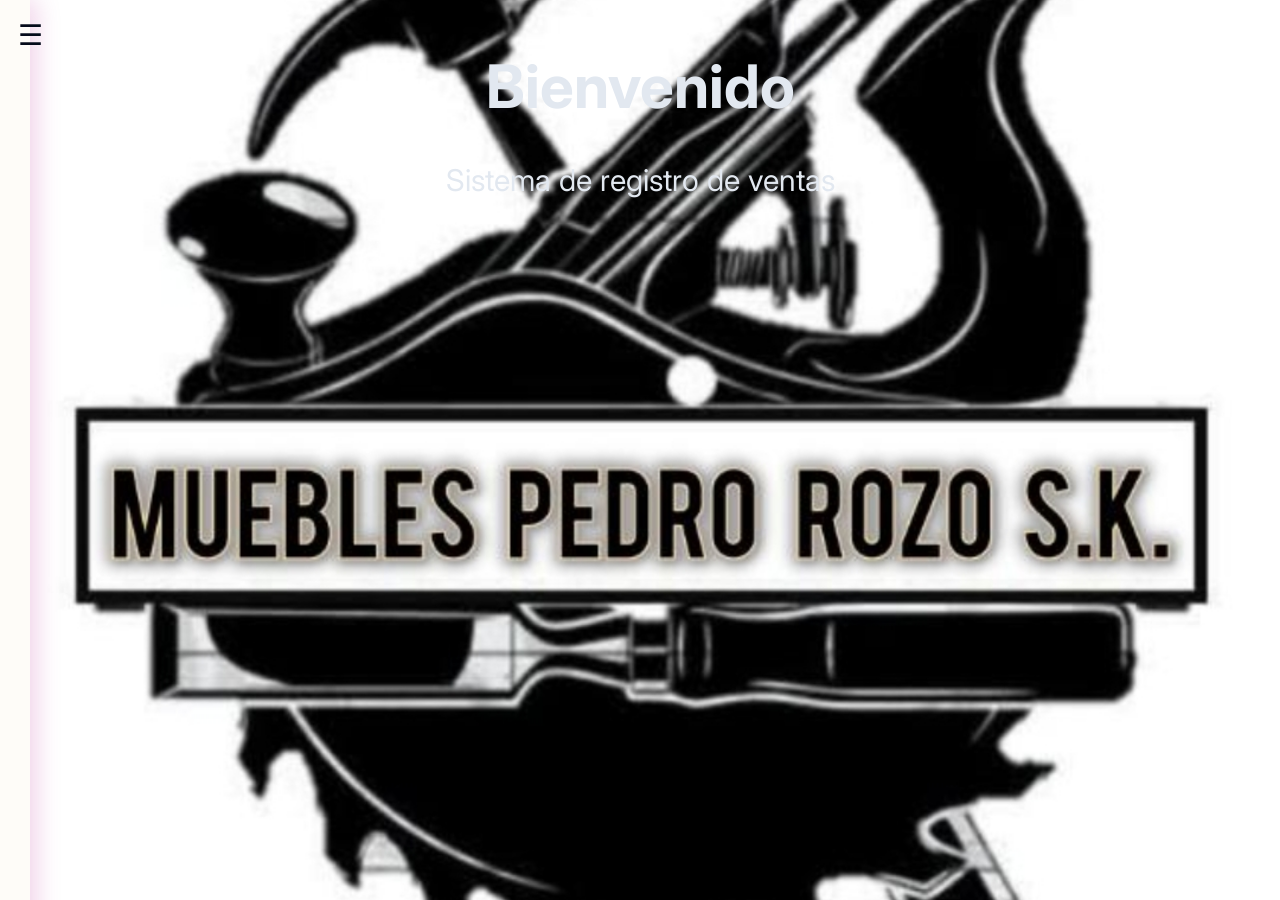
==== index.html @ d75865a1 "Renombrar indice a index" ====
<!DOCTYPE html>
<html lang="es">
<head>
<meta charset="UTF-8">
<meta name="viewport" content="width=device-width, initial-scale=1.0">
<title>Sistema de Ventas</title>
<link rel="icon" href="data:image/svg+xml,<svg xmlns=%22http://www.w3.org/2000/svg%22 viewBox=%220 0 100 100%22><text y=%22.9em%22 font-size=%2290%22>📦</text></svg>">
<link rel="stylesheet" href="styles.css">

</head>

<body>


<img src="img/logo1.jpeg" alt="Logo sistema" class="Logo" />

<!-- BOTÓN HAMBURGUESA -->
<div class="menu-btn" onclick="toggleMenu()">☰</div>

<!-- SIDEBAR -->
<nav id="sidebar" class="sidebar">

  <h2>📊 Sistema</h2>

  <a href="index.html">🏠 Inicio</a>
  <a href="registroventas.html" target="_blank">➕ Nueva Venta</a>
  <a href="tabla.html" target="_blank">📋 Registro de Ventas</a>
</nav>

<!-- OVERLAY -->
<div class="overlay" onclick="toggleMenu()"></div>

<!-- CONTENIDO -->
<div class="content1">

  <h1>Bienvenido </h1>
  <p>Sistema de registro de ventas</p>

 

</div>

<script>
function toggleMenu() {
  document.getElementById("sidebar").classList.toggle("active");
  document.querySelector(".overlay").classList.toggle("active");
}
</script>



</body>
</html>
---- styles.css ----
@import url('https://fonts.googleapis.com/css2?family=Inter:wght@300;400;500;600&display=swap');

body {
  margin: 0;
  font-family: 'Inter', sans-serif;
  background: #06223f;
  color: #ffffff;
}

/* =========================
   HAMBURGUESA
========================= */
.menu-btn {
  position: fixed;
  top: 18px; 
  left: 18px;
  font-size: 28px;
  cursor: pointer;
  z-index: 1200;
  color: #050b1a;
}

/* =========================
   SIDEBAR MODERNO
========================= */
.sidebar {
  position: fixed;
  top: 0;
  left: -280px;
  width: 260px;
  height: 100%;
  background: rgba(207, 159, 12, 0.027);
  padding: 25px;
  transition: 0.35s ease;
  z-index: 1100;
  box-shadow: 5px 0 25px rgba(177, 8, 135, 0.2);
  
}
.sidebar.active {
  left: 0;
}

.sidebar h2 {
  color: #fff;
  font-weight: 600;
  margin-bottom: 30px;
  margin-top: 50px;
}

.sidebar a {
  display: block;
  color: #000000;
  text-decoration: none;
  margin: 14px 0;
  padding: 10px;
  border-radius: 8px;
  transition: 0.2s;
}

.sidebar a:hover {
  background: #6b92cf;
  color: #fff;
}

/* =========================
   OVERLAY
========================= */
.overlay {
  position: fixed;
  inset: 0;
  background: rgba(243, 248, 242, 0.6);
  display: none;
  z-index: 1000;
}

#tabla-productos {
  margin-bottom: 20px; /* espacio debajo de la tabla */
}
.overlay.active {
  display: block;
}

/* =========================
   CONTENIDO
========================= */
.content1
 {
    position: fixed;
    top: 10px;
    width: 100%;
    text-align: center;
    color: #e2e8f0;
    font-size: 30px;
    
 }
 .content2
 {

bottom: 0;
width: 100%;
text-align: center;
 }

#inp-cliente {
  width: 40%;   /* ocupa el 40% del contenedor */
  border-color: #0f172a;
  width: 60%;
}
/* =========================
   FORMULARIO MODERNO
========================= */
.card {
  background: #ffffff;
  padding: 25px;
  border-radius: 16px;
  max-width: 650px;
  margin: auto;
  box-shadow: 0 10px 30px rgba(0,0,0,0.08);
  border: 1px solid #e2e8f0;
}

input, select {
  width: 90%;          /* El campo ocupa todo el ancho disponible del contenedor padre */
  padding: 12px 14px;   /* Espacio interno: 12px arriba/abajo y 14px a los lados */
  margin-bottom: 12px;  /* Espacio externo debajo del campo, separándolo de otros elementos */
  border: 1px solid #0d1724; /* Borde de 1px con color azul oscuro (#0d1724) */
  border-radius: 10px;  /* Bordes redondeados con radio de 10px */
  outline: none;        /* Elimina el contorno que aparece al hacer clic en el campo */
  font-size: 16px;      /* Tamaño de la fuente dentro del campo */
  transition: 0.2s;     /* Transición suave de 0.2 segundos para cambios de estilo (ej. hover, focus) */
}

input:focus, select:focus {
  border-color: #6366f1;
  box-shadow: 0 0 0 3px rgba(99,102,241,0.15);
}

/* =========================
   BOTÓN PRO
========================= */
button {
  width: 100%;
  padding: 12px;
  border: none;
  border-radius: 10px;
  background: linear-gradient(135deg, #6366f1, #4f46e5);
  color: white;
  font-weight: 500;
  cursor: pointer;
  transition: 0.2s;
}

button:hover {
  transform: translateY(-2px);
  box-shadow: 0 10px 20px rgba(79,70,229,0.3);
}

/* =========================
   TABLA MODERNA
========================= */
table {
  width: 100%;
  border-collapse: collapse;
  background-color: #ffffff;
  border-radius: 12px;
  overflow: hidden;
  box-shadow: 0 4px 12px rgba(0,0,0,0.1);
  font-family: "Segoe UI", Arial, sans-serif;
  font-size: 15px;
}

thead {
  background-color: #1770ee; /* azul corporativo */
  color: #fff;
}
#tabla-productos td:last-child button {
  width: 50px;   /* tamaño más pequeño del botón */
  height: 40px;
  font-size: 14px;
}

th {
  padding: 12px;
  text-align: center;
  font-weight: 600;
  text-transform: uppercase;
  letter-spacing: 0.5px;
}

td {
  padding: 12px;
  text-align: center;
  border-bottom: 1px solid #e0e0e0;
}

tr:nth-child(even) {
  background-color: #f9f9f9; /* filas alternas */
}

tr:hover {
  background-color: #eef6ff; /* efecto hover */
  transition: background-color 0.3s ease;
}

tfoot td {
  font-weight: bold;
  background-color: #f1f1f1;
}

th {
  background: #000102;
  color: rgb(255, 255, 255);
  padding: 14px;
  text-align: left;
  font-weight: 500;
}

td {
  padding: 14px;
  border-bottom: 1px solid #0f6cc9;
}



/* =========================
   HOME CARDS PRO
========================= */
.menu {
  padding: 70px;
  text-align: center;
}

.menu-card a {
  display: inline-block;
  padding: 14px 22px;
  margin: 10px;
  background: #1e1f4d;
  color: rgb(255, 255, 255);
  text-decoration: none;
  border-radius: 12px;
  transition: 0.2s;
  font-weight: 500;
}

.menu-card a:hover {
  transform: translateY(-3px);
  box-shadow: 0 10px 20px rgba(99,102,241,0.3);
}

.fila-encabezado {
  display: flex;
  gap: 15px;
  margin-bottom: 12px;
  border-color: #0f172a;
}

.fila-encabezado input {
  flex: 1; /* que ambos ocupen el mismo ancho */
  padding: 12px 14px;
  border: 1px solid #2626c7;
  border-radius: 10px;
  font-size: 14px;
  
}

/* Opcional: estilo de cabecera */
.fila-encabezado {
  background: #f8fafc;
  padding: 10px;
  border-radius: 10px;
  border: 1px solid #e2e8f0;
}
.fila-pago {
  display: grid;
  grid-template-columns: 1fr 1fr; /* dos columnas */
  gap: 12px;
  margin-top: 20px;
}

.fila-pago {
  display: flex;       /* igual que arriba */
  gap: 12px;           /* espacio entre campos */
  margin-bottom: 12px; /* separación con lo demás */
}

.fila-pago select,
.fila-pago input,
.fila-pago button {
  flex: 1;             /* que ocupen el mismo ancho */
  padding: 12px 14px;
  border: 1px solid #e2e8f0;
  border-radius: 10px;
  font-size: 14px;
  border-color: #000000;
}

button {
  width: 210px;
  height: 45px;
  padding: 10px;
  font-size: 18px;
  border-radius: 8px;
  background: linear-gradient(135deg, #263344, #4d7cc4);
  color: #fff;
  border: none;
  cursor: pointer;
  box-shadow: 0 4px 6px rgba(0,0,0,0.2);
  transition: all 0.3s ease;
}

button:hover {
  background: linear-gradient(135deg, #0f5ed7, #084bb5);
  transform: scale(1.05);
  box-shadow: 0 6px 10px rgba(0,0,0,0.3);
}

button:active {
  transform: scale(0.95);
}


img {
  position: fixed;
  top: 0;
  left: 0;
  width: 100vw;   /* ancho completo */
  height: 100vh;  /* alto completo */
  object-fit: cover; /* ajusta sin deformar */
  z-index: -1;    /* lo manda detrás del contenido */
}

/* Encabezado de la tabla */
#tabla-productos thead {
  background-color: #1e3a8a; /* azul oscuro */
}

#tabla-productos th {
  color: #ffffff;           /* texto blanco */
  padding: 12px;
  font-weight: bold;
}

/* Filas alternadas */
#tabla-productos tbody tr:nth-child(odd) {
  background-color: #feffff; /* gris claro */
}

#tabla-productos tbody tr:nth-child(even) {
  background-color: #ffffff; /* azul muy suave */
}

/* Efecto al pasar el mouse */
#tabla-productos tbody tr:hover {
  background-color: #ffffff; /* gris azulado */
  cursor: pointer;
}

/* Texto de las celdas */
#tabla-productos td {
  color: #000000; /* gris oscuro */
}

.logo {
  width: 1%;   /* se ajusta al ancho del contenedor */
  height: auto;      /* mantiene proporción */
  display: block;    /* evita espacios extra */
  margin: 0 auto;    /* centra la imagen */
}

/* Opcional: limitar tamaño máximo en pantallas grandes */
@media (min-width: 768px) {
  .logo {
    max-width: 200px; /* no pasa de 200px en escritorio */
  }
}
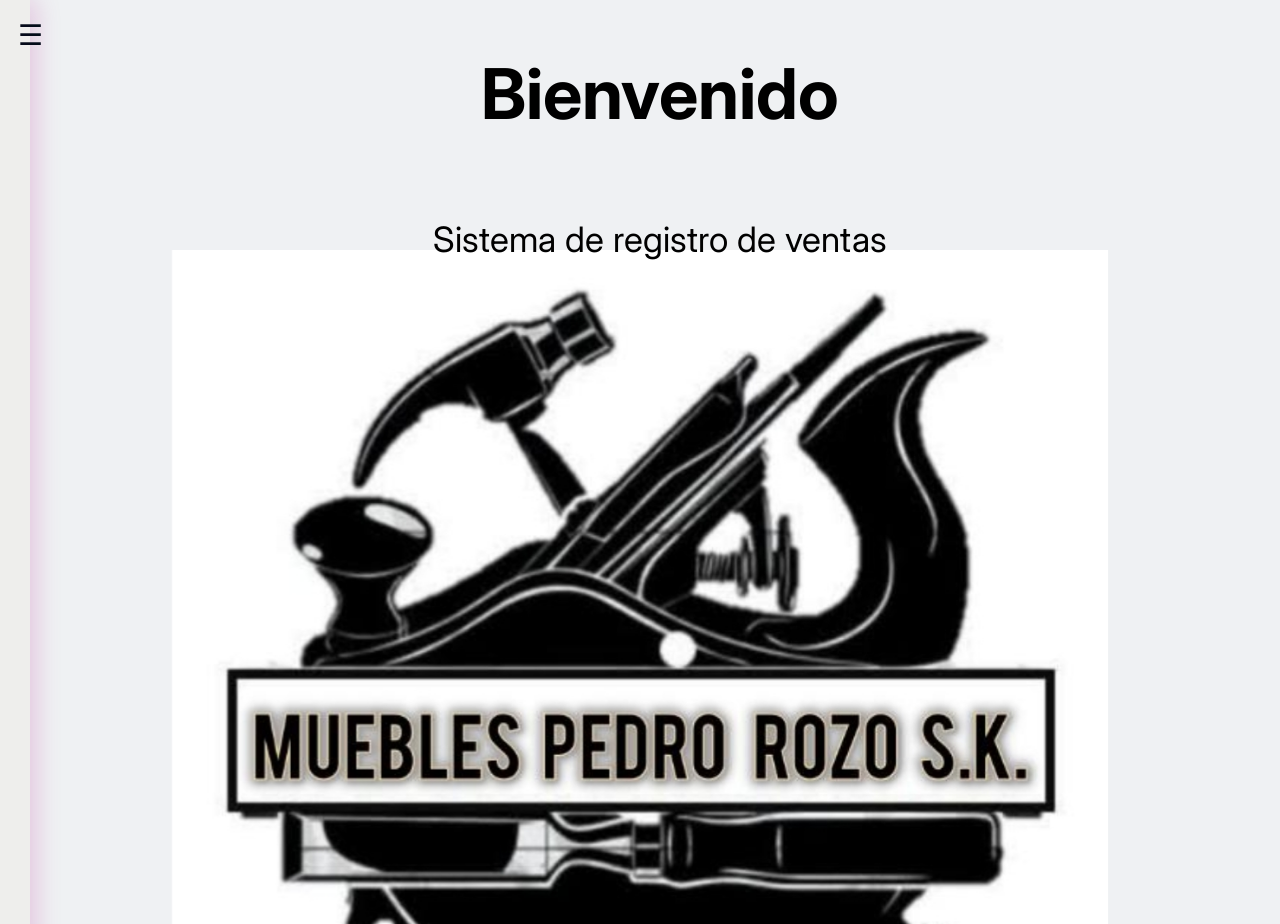
==== commit 1d2c0758: "ajuste imagen" ====
--- a/index.html
+++ b/index.html
@@ -10,18 +10,14 @@
 </head>
 
 <body>
-
-
-<img src="img/logo1.jpeg" alt="Logo sistema" class="Logo" />
+  <img src="img/logo1.jpeg" alt="Logo sistema" class="Logo" />
 
 <!-- BOTÓN HAMBURGUESA -->
 <div class="menu-btn" onclick="toggleMenu()">☰</div>
 
 <!-- SIDEBAR -->
 <nav id="sidebar" class="sidebar">
-
   <h2>📊 Sistema</h2>
-
   <a href="index.html">🏠 Inicio</a>
   <a href="registroventas.html" target="_blank">➕ Nueva Venta</a>
   <a href="tabla.html" target="_blank">📋 Registro de Ventas</a>
@@ -30,14 +26,11 @@
 <!-- OVERLAY -->
 <div class="overlay" onclick="toggleMenu()"></div>
 
+
 <!-- CONTENIDO -->
 <div class="content1">
-
-  <h1>Bienvenido </h1>
+  <h1>Bienvenido</h1>
   <p>Sistema de registro de ventas</p>
-
- 
-
 </div>
 
 <script>
@@ -47,7 +40,5 @@
 }
 </script>
 
-
-
 </body>
 </html>
--- a/styles.css
+++ b/styles.css
@@ -3,7 +3,7 @@
 body {
   margin: 0;
   font-family: 'Inter', sans-serif;
-  background: #06223f;
+  background: #eff1f3;
   color: #ffffff;
 }
 
@@ -58,7 +58,7 @@
 }
 
 .sidebar a:hover {
-  background: #6b92cf;
+  background: #306ac7;
   color: #fff;
 }
 
@@ -83,16 +83,45 @@
 /* =========================
    CONTENIDO
 ========================= */
-.content1
- {
-    position: fixed;
-    top: 10px;
-    width: 100%;
-    text-align: center;
-    color: #e2e8f0;
-    font-size: 30px;
-    
- }
+.content1 {
+  width: 100%;
+  height: 100vh;
+  display: flex;
+  flex-direction: column;
+  align-items: center;
+  justify-content: flex-start;
+  text-align: center;
+  color: #000000;
+  font-size: 35px;
+  padding: 4px 20px  20px;
+  
+}
+
+.Logo {
+  width: 100%;
+  height: 100vh;      /* máximo 70% de la pantalla */
+  object-fit: contain;
+  display: block;
+  margin-top: 250px;
+
+}
+@media (max-width: 768px) {
+  .content1 {
+    font-size: 22px;
+  }
+  .Logo {
+    max-height: 250px;
+  }
+}
+
+@media (max-width: 480px) {
+  .content1 {
+    font-size: 18px;
+  }
+  .Logo {
+    max-height: 250px;
+  }
+}
  .content2
  {
 
@@ -360,17 +389,7 @@
   color: #000000; /* gris oscuro */
 }
 
-.logo {
-  width: 1%;   /* se ajusta al ancho del contenedor */
-  height: auto;      /* mantiene proporción */
-  display: block;    /* evita espacios extra */
-  margin: 0 auto;    /* centra la imagen */
-}
-
-/* Opcional: limitar tamaño máximo en pantallas grandes */
-@media (min-width: 768px) {
-  .logo {
-    max-width: 200px; /* no pasa de 200px en escritorio */
-  }
-}
-
+
+
+
+
